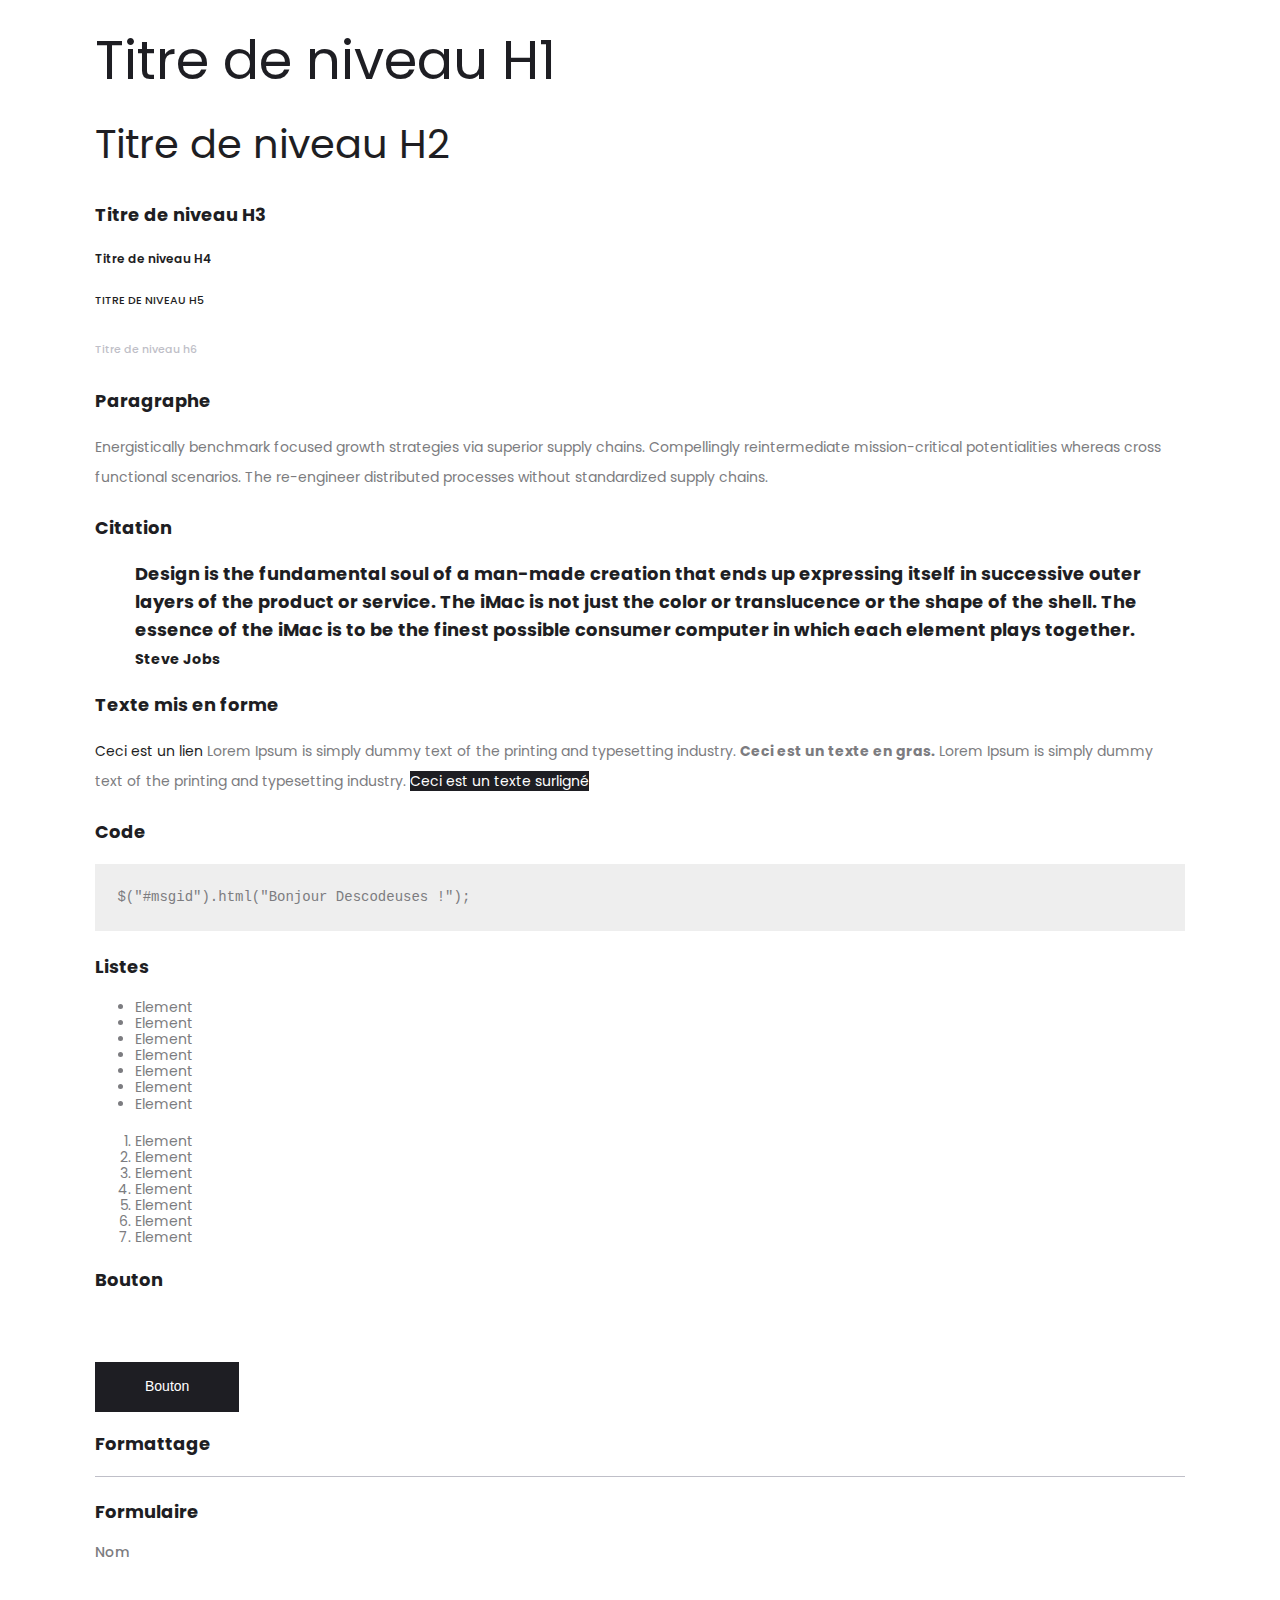
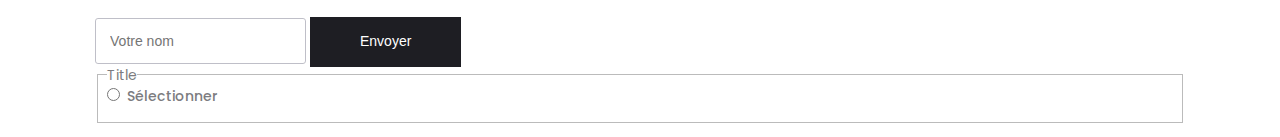
==== static/elements.html @ ccdec9d0 "Add basic HTML elements styling" ====
<!DOCTYPE html>
<html lang="en" dir="ltr">
<head>
  <meta charset="utf-8">
  <title>Elements</title>
  <link rel="stylesheet" href="./assets/css/style.css">
  <link href="https://fonts.googleapis.com/css2?family=Poppins:ital,wght@0,400;0,500;0,600;0,700;1,300&display=swap" rel="stylesheet">
</head>
<body>
  <main class="container">

  <h1>Titre de niveau H1</h1>
  <h2>Titre de niveau H2</h2>
  <h3>Titre de niveau H3</h3>
  <h4>Titre de niveau H4</h4>
  <h5>Titre de niveau H5</h5>
  <h6>Titre de niveau h6</h6>

  <h3>Paragraphe</h3>
  <p>
    Energistically benchmark focused growth strategies via superior supply chains.
    Compellingly reintermediate mission-critical potentialities whereas cross functional scenarios.
    The re-engineer distributed processes without standardized supply chains.
  </p>

  <h3>Citation</h3>
  <blockquote cite="http://descodeuses.org/">
    Design is the fundamental soul of a man-made creation that ends up
    expressing itself in successive outer layers of the product or service.
    The iMac is not just the color or translucence or the shape of the shell.
    The essence of the iMac is to be the finest possible consumer computer
    in which each element plays together.
    <small>Steve Jobs</small>
  </blockquote>

  <h3>Texte mis en forme</h3>
  <p>
    <a href="https://descodeuses.org" target="_blank">
      Ceci est un lien
    </a>
    Lorem Ipsum is simply dummy text of the printing and typesetting industry.
    <strong>Ceci est un texte en gras.</strong>
    Lorem Ipsum is simply dummy text of the printing and typesetting industry.
    <mark>Ceci est un texte surligné</mark>
  </p>

  <h3>Code</h3>
  <pre>$("#msgid").html("Bonjour Descodeuses !");</pre>

  <h3>Listes</h3>
  <ul>
    <li>Element</li>
    <li>Element</li>
    <li>Element</li>
    <li>Element</li>
    <li>Element</li>
    <li>Element</li>
    <li>Element</li>
  </ul>

  <ol>
    <li>Element</li>
    <li>Element</li>
    <li>Element</li>
    <li>Element</li>
    <li>Element</li>
    <li>Element</li>
    <li>Element</li>
  </ol>

  <h3>Bouton</h3>
  <button type="button" name="button">Bouton</button>

  <h3>Formattage</h3>
  <hr>

  <h3>Formulaire</h3>
  <form class="" action="index.html" method="post">
    <label>Nom</label>
    <input placeholder="Votre nom">
    <button>Envoyer</button>
    <fieldset>
     <legend>Title</legend>
     <label><input type="radio" name="radio">Sélectionner</label>
   </fieldset>
  </form>
</main>
</body>
</html>
---- static/assets/css/style.css ----
/*

Theme name: Descodeuses
Author: Genevieve Masioni
Author URI : http://genevievemasioni.com
Description: Descodeuses gives a minimalistic and clean feeling to your website.
Version: 1.0.0
Requires at least: 4.7
License: GNU General Public License v3 or later
License URI: http://www.gnu.org/licenses/gpl-2.0.html
Text Domain: descodeuses
Tags: blog, front page, sidebar, menus, one-column, two-columns, footer-widgets,
featured-images, theme-options, threaded-comments

This theme is licensed under the GPL.
Use it to make something cool, have fun, and share what you've learned with others.
*/

/*-----------------------------------------------------------
>>> Table of Contents
-------------------------------------------------------------

1.0 Normalize
2.0 Accessibility
3.0 Colors
4.0 Typography
5.0 Forms
6.0 Formatting
7.0 Lists
8.0 Tables
9.0 Links
10.0 Layout
   10.1 Header
   10.2 Regular Content
   10.3 Footer
   10.4 Front Page
   10.5 Posts
   10.6 Pages
11.0 Navigation
12.0 Comments
13.0 Widgets
14.0 Media
   14.1 Galleries
15.0 Customizer
16.0 Media Queries

-----------------------------------------------------------*/

/*-----------------------------------------------------------
1.0 Normalize
Styles based on Normalize v5.0.0 @link https://github.com/necolas/normalize.css
------------------------------------------------------------*/

html {
	font-family: sans-serif;
	line-height: 1.15;
	-ms-text-size-adjust: 100%;
	-webkit-text-size-adjust: 100%;
}

body {
	margin: 0;
}

article,
aside,
footer,
header,
nav,
section {
	display: block;
}

h1 {
	font-size: 2em;
	margin: 0.67em 0;
}

figcaption,
figure,
main {
	display: block;
}

figure {
	margin: 1em 0;
}

hr {
	-webkit-box-sizing: content-box;
	-moz-box-sizing: content-box;
	box-sizing: content-box;
	height: 0;
	overflow: visible;
}

pre {
	font-family: monospace, monospace;
	font-size: 1em;
}

a {
	background-color: transparent;
	-webkit-text-decoration-skip: objects;
}

a:active,
a:hover {
	outline-width: 0;
}

abbr[title] {
	border-bottom: 1px #767676 dotted;
	text-decoration: none;
}

b,
strong {
	font-weight: inherit;
}

b,
strong {
	font-weight: 700;
}

code,
kbd,
samp {
	font-family: monospace, monospace;
	font-size: 1em;
}

dfn {
	font-style: italic;
}

mark {
	background-color: #eee;
	color: #222;
}

small {
	font-size: 80%;
}

sub,
sup {
	font-size: 75%;
	line-height: 0;
	position: relative;
	vertical-align: baseline;
}

sub {
	bottom: -0.25em;
}

sup {
	top: -0.5em;
}

audio,
video {
	display: inline-block;
}

audio:not([controls]) {
	display: none;
	height: 0;
}

img {
	border-style: none;
}

svg:not(:root) {
	overflow: hidden;
}

button,
input,
optgroup,
select,
textarea {
	font-family: sans-serif;
	font-size: 100%;
	line-height: 1.15;
	margin: 0;
}

button,
input {
	overflow: visible;
}

button,
select {
	text-transform: none;
}

button,
html [type="button"],
[type="reset"],
[type="submit"] {
	-webkit-appearance: button;
}

button::-moz-focus-inner,
[type="button"]::-moz-focus-inner,
[type="reset"]::-moz-focus-inner,
[type="submit"]::-moz-focus-inner {
	border-style: none;
	padding: 0;
}

button:-moz-focusring,
[type="button"]:-moz-focusring,
[type="reset"]:-moz-focusring,
[type="submit"]:-moz-focusring {
	outline: 1px dotted ButtonText;
}

fieldset {
	border: 1px solid #bbb;
	margin: 0 2px;
	padding: 0.35em 0.625em 0.75em;
}

legend {
	-webkit-box-sizing: border-box;
	-moz-box-sizing: border-box;
	box-sizing: border-box;
	color: inherit;
	display: table;
	max-width: 100%;
	padding: 0;
	white-space: normal;
}

progress {
	display: inline-block;
	vertical-align: baseline;
}

textarea {
	overflow: auto;
}

[type="checkbox"],
[type="radio"] {
	-webkit-box-sizing: border-box;
	-moz-box-sizing: border-box;
	box-sizing: border-box;
	padding: 0;
}

[type="number"]::-webkit-inner-spin-button,
[type="number"]::-webkit-outer-spin-button {
	height: auto;
}

[type="search"] {
	-webkit-appearance: textfield;
	outline-offset: -2px;
}

[type="search"]::-webkit-search-cancel-button,
[type="search"]::-webkit-search-decoration {
	-webkit-appearance: none;
}

::-webkit-file-upload-button {
	-webkit-appearance: button;
	font: inherit;
}

details,
menu {
	display: block;
}

summary {
	display: list-item;
}

canvas {
	display: inline-block;
}

template {
	display: none;
}

[hidden] {
	display: none;
}


/*--------------------------------------------------------------
2.0 Accessibility
--------------------------------------------------------------*/

/* Text meant only for screen readers. */

.screen-reader-text {
	clip: rect(1px, 1px, 1px, 1px);
	height: 1px;
	overflow: hidden;
	position: absolute !important;
	width: 1px;
	word-wrap: normal !important; /* Many screen reader and browser combinations announce broken words as they would appear visually. */
}

.screen-reader-text:focus {
	background-color: #f1f1f1;
	-webkit-border-radius: 3px;
	border-radius: 3px;
	-webkit-box-shadow: 0 0 2px 2px rgba(0, 0, 0, 0.6);
	box-shadow: 0 0 2px 2px rgba(0, 0, 0, 0.6);
	clip: auto !important;
	color: #21759b;
	display: block;
	font-size: 14px;
	font-size: 0.875rem;
	font-weight: 700;
	height: auto;
	left: 5px;
	line-height: normal;
	padding: 15px 23px 14px;
	text-decoration: none;
	top: 5px;
	width: auto;
	z-index: 100000; /* Above WP toolbar. */
}

/*--------------------------------------------------------------
3.0 Colors
--------------------------------------------------------------*/

:root {
  --color-light: rgb(191, 191, 200);
  --color-background: rgb(255, 255, 255);
  --color-main: rgb(124, 124, 128);
  --color-accent: rgb(30, 30, 35);
}

/*--------------------------------------------------------------
4.0 Typography
--------------------------------------------------------------*/

:root {
  --font-family: "Poppins", sans-serif;
  --font-formatted: "Courier", Courier, monospace;
}

html, body {
  font-size: 14px;
  font-family: var(--font-family);
}

body,
button,
input,
select,
textarea {
	color: var(--color-main);
	font-size: 1rem;
	font-weight: 400;
}

h1,
h2,
h3,
h4,
h5,
h6 {
	clear: both;
  font-weight: 400;
	line-height: 2rem;
  color: var(--color-accent);
  overflow-wrap: break-word;
}

h1:first-child,
h2:first-child,
h3:first-child,
h4:first-child,
h5:first-child,
h6:first-child {
	padding-top: 0;
}

h1 {
	font-size: 3.85rem;
  line-height: 3.43rem;
}

h2,
.entry-title {
  font-size: 2.85rem;
  line-height: 3.43rem;
}

h3 {
	font-size: 1.28rem;
  font-weight: 700;
  line-height: 2rem;
}

h4 {
	font-size: .86rem;
	font-weight: 600;
  line-height: 1.78rem;
}

h5 {
  font-size: .78rem;
	font-weight: 500;
  line-height: 1.64rem;
	text-transform: uppercase;
}

h6 {
	color: var(--color-light);
	font-size: .78rem;
	font-weight: 500;
  line-height: 1.64rem;
}

p {
	margin: 0 0 1.5em;
	padding: 0;
  line-height: 2.14rem;
}

dfn,
cite,
em,
i {
	font-style: italic;
}

blockquote {
	color: var(--color-accent);
  font-size: 1.28rem;
  font-weight: 700;
  line-height: 2rem;
}

blockquote cite {
	display: block;
	font-style: normal;
}

address {
	margin: 0 0 1.5em;
}

pre {
	background: #eee;
	font-family: var(--font-formatted);
	line-height: 1.6;
	margin-bottom: 1.6em;
	padding: 1.6em;
}

code,
kbd,
tt,
var {
	font-family: Monaco, Consolas, monospace;
	font-size: 1rem;
	font-size: 0.9375rem;
}

abbr,
acronym {
	border-bottom: .07rem solid var(--color-main);
	cursor: help;
}

mark,
ins {
	background: var(--color-accent);
  color: var(--color-background);
}

big {
	font-size: 125%;
}

blockquote {
	quotes: "" "";
}

q {
	quotes: "“" "”" "‘" "’";
}

blockquote:before,
blockquote:after {
	content: "";
}

:focus {
	outline: none;
}

::selection {
	background: var(--color-accent);
	color: var(--color-background);
}


/*--------------------------------------------------------------
5.0 Forms
--------------------------------------------------------------*/

label {
	color: var(--color-main);
	display: block;
	font-weight: 500;
	margin-bottom: 0.5em;
}

fieldset {
	margin-bottom: 1em;
}

input,
input[type="text"],
input[type="email"],
input[type="url"],
input[type="password"],
input[type="search"],
input[type="number"],
input[type="tel"],
input[type="range"],
input[type="date"],
input[type="month"],
input[type="week"],
input[type="time"],
input[type="datetime"],
input[type="datetime-local"],
input[type="color"],
textarea {
	color: var(--color-main);
	background: var(--color-background);
	border: .07rem solid var(--color-light);
	-webkit-border-radius: .21rem;
	border-radius: .21rem;
	display: inline-block;
	padding: 1rem;
}

input[type="text"]:focus,
input[type="email"]:focus,
input[type="url"]:focus,
input[type="password"]:focus,
input[type="search"]:focus,
input[type="number"]:focus,
input[type="tel"]:focus,
input[type="range"]:focus,
input[type="date"]:focus,
input[type="month"]:focus,
input[type="week"]:focus,
input[type="time"]:focus,
input[type="datetime"]:focus,
input[type="datetime-local"]:focus,
input[type="color"]:focus,
textarea:focus {
	color: var(--color-main);
	border-color: var(--color-light);
}

select {
	border: .07rem solid var(--color-main);
	-webkit-border-radius: .21rem;
	border-radius: .21rem;
	height: 3rem;
	max-width: 100%;
}

input[type="radio"]:focus,
input[type="checkbox"]:focus {
	outline: thin solid var(--color-accent);
}

input[type="radio"],
input[type="checkbox"] {
	margin-right: 0.5em;
}

input[type="radio"] + label,
input[type="checkbox"] + label {
	font-weight: 400;
}

button,
input[type="button"],
input[type="submit"] {
	background-color: var(--color-accent);
	border: 0;
	-webkit-border-radius: 0;
	border-radius: 0;
	-webkit-box-shadow: none;
	box-shadow: none;
	color: var(--color-background);
	cursor: pointer;
	display: inline-block;
	font-size: 1rem;
	font-weight: 500;
	line-height: 3.57rem;
	padding: 0 3.57rem;
  margin-top: 3.57rem;
	text-shadow: none;
	-webkit-transition: background 0.2s;
	transition: background 0.2s;
}

button:hover,
button:focus,
input[type="button"]:hover,
input[type="button"]:focus,
input[type="submit"]:hover,
input[type="submit"]:focus {
	background: var(--color-accent);
}

/* Placeholder text color -- selectors need to be separate to work. */
::-webkit-input-placeholder,
:-moz-placeholder,
::-moz-placeholder,
:-ms-input-placeholder
{
	color: var(--color-main);
}

::-moz-placeholder {
	opacity: 1;
	/* Since FF19 lowers the opacity of the placeholder by default */
}

/*--------------------------------------------------------------
6.0 Formatting
--------------------------------------------------------------*/

hr {
	background-color: var(--color-light);
	border: 0;
	height: .07rem;
	margin-bottom: 1.5em;
}

/*--------------------------------------------------------------
7.0 Lists
--------------------------------------------------------------*/

ul,
ol {
	margin: 0 0 1.5em;
}

ul {
	list-style: disc;
}

ol {
	list-style: decimal;
}

li > ul,
li > ol {
	margin-bottom: 0;
	margin-left: 1.5em;
}

dt {
	font-weight: 700;
}

dd {
	margin: 0 1.5em 1.5em;
}

/*--------------------------------------------------------------
8.0 Tables
--------------------------------------------------------------*/

table {
	border-collapse: collapse;
	margin: 0 0 1.5rem;
	width: 100%;
}

thead th {
	border-bottom: .14rem solid var(--color-light);
	padding-bottom: 0.5em;
}

th {
	padding: 0.4rem;
	text-align: left;
}

tr {
	border-bottom: .07rem solid var(--color-light);
}

td {
	padding: 0.4rem;
}

th:first-child,
td:first-child {
	padding-left: 0;
}

th:last-child,
td:last-child {
	padding-right: 0;
}

/*--------------------------------------------------------------
9.0 Links
--------------------------------------------------------------*/

a {
	color: var(--color-accent);
	text-decoration: none;
}

a:focus {
	outline: thin dotted;
}

a:hover,
a:active {
	color: var(--color-main);
	outline: 0;
}

/*--------------------------------------------------------------
10.0 Layout
--------------------------------------------------------------*/

html {
	-webkit-box-sizing: border-box;
	-moz-box-sizing: border-box;
	box-sizing: border-box;
}

*,
*:before,
*:after {
	/* Inherit box-sizing to make it easier to change the property for components that leverage other behavior; see http://css-tricks.com/inheriting-box-sizing-probably-slightly-better-best-practice/ */
	-webkit-box-sizing: inherit;
	-moz-box-sizing: inherit;
	box-sizing: inherit;
}

body {
	background: var(--color-background);
}

.container,
.site-header {
  margin-left: auto;
  margin-right: auto;
  padding: 0 2.86rem;
}

/*--------------------------------------------------------------
10.1 Header
--------------------------------------------------------------*/
/*--------------------------------------------------------------
10.2 Regular Content
--------------------------------------------------------------*/
/*--------------------------------------------------------------
10.3 Footer
--------------------------------------------------------------*/
/*--------------------------------------------------------------
10.4 Front Page
--------------------------------------------------------------*/
/*--------------------------------------------------------------
10.5 Posts
--------------------------------------------------------------*/
/*--------------------------------------------------------------
10.6 Pages
--------------------------------------------------------------*/
/*--------------------------------------------------------------
11.0 Navigation
--------------------------------------------------------------*/
/*--------------------------------------------------------------
12.0 Comments
--------------------------------------------------------------*/
/*--------------------------------------------------------------
13.0 Widgets
--------------------------------------------------------------*/
/*--------------------------------------------------------------
14.0 Media
--------------------------------------------------------------*/
/*--------------------------------------------------------------
14.1 Galleries
--------------------------------------------------------------*/
/*--------------------------------------------------------------
15.0 Customizer
--------------------------------------------------------------*/
/*--------------------------------------------------------------
16.0 Media Queries
--------------------------------------------------------------*/

@media (min-width:768px) {
  .container {
    width: 750px;
  }
}

@media (min-width:992px) {
  .container {
    width:970px;
  }
}

@media (min-width:1200px) {
  .container {
    width: 1170px;
  }
}
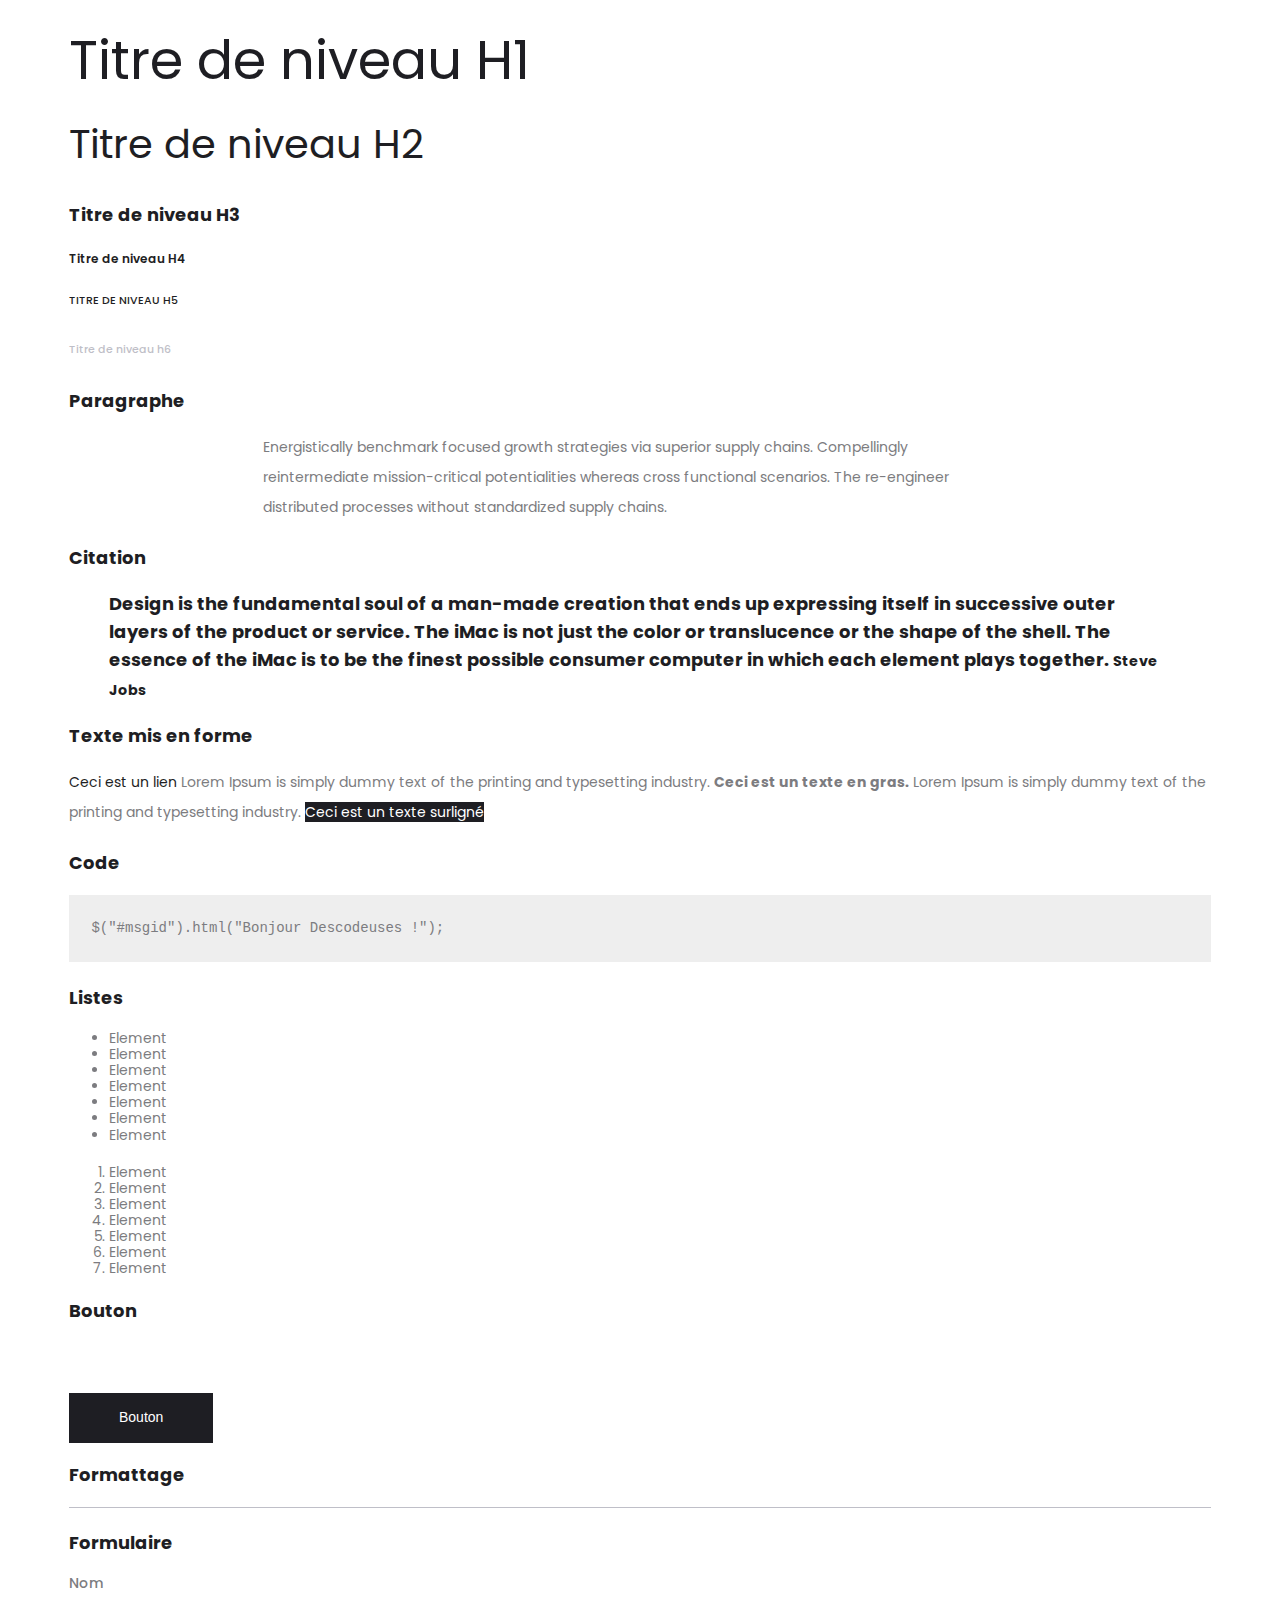
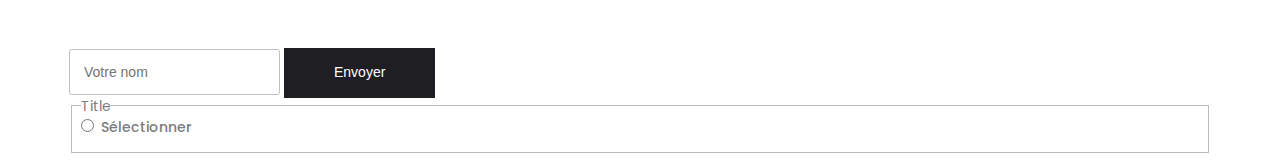
==== commit b0368630: "Add layout styling" ====
--- a/static/elements.html
+++ b/static/elements.html
@@ -17,11 +17,13 @@
   <h6>Titre de niveau h6</h6>
 
   <h3>Paragraphe</h3>
+  <div class="entry-content">
   <p>
     Energistically benchmark focused growth strategies via superior supply chains.
     Compellingly reintermediate mission-critical potentialities whereas cross functional scenarios.
     The re-engineer distributed processes without standardized supply chains.
   </p>
+</div>
 
   <h3>Citation</h3>
   <blockquote cite="http://descodeuses.org/">
--- a/static/assets/css/style.css
+++ b/static/assets/css/style.css
@@ -765,27 +765,47 @@
 }
 
 .container,
-.site-header {
+.site-header,
+.entry-content {
   margin-left: auto;
   margin-right: auto;
+}
+
+/*--------------------------------------------------------------
+10.1 Header
+--------------------------------------------------------------*/
+
+.site-header {
   padding: 0 2.86rem;
 }
 
 /*--------------------------------------------------------------
-10.1 Header
---------------------------------------------------------------*/
-/*--------------------------------------------------------------
 10.2 Regular Content
 --------------------------------------------------------------*/
+
+.container {
+  padding: 0 1rem;
+}
+
 /*--------------------------------------------------------------
 10.3 Footer
 --------------------------------------------------------------*/
+
+footer.container {
+  border-top: .07rem solid var(--color-light);
+}
+
 /*--------------------------------------------------------------
 10.4 Front Page
 --------------------------------------------------------------*/
 /*--------------------------------------------------------------
 10.5 Posts
 --------------------------------------------------------------*/
+
+.entry-content {
+  width: 66%;
+}
+
 /*--------------------------------------------------------------
 10.6 Pages
 --------------------------------------------------------------*/
